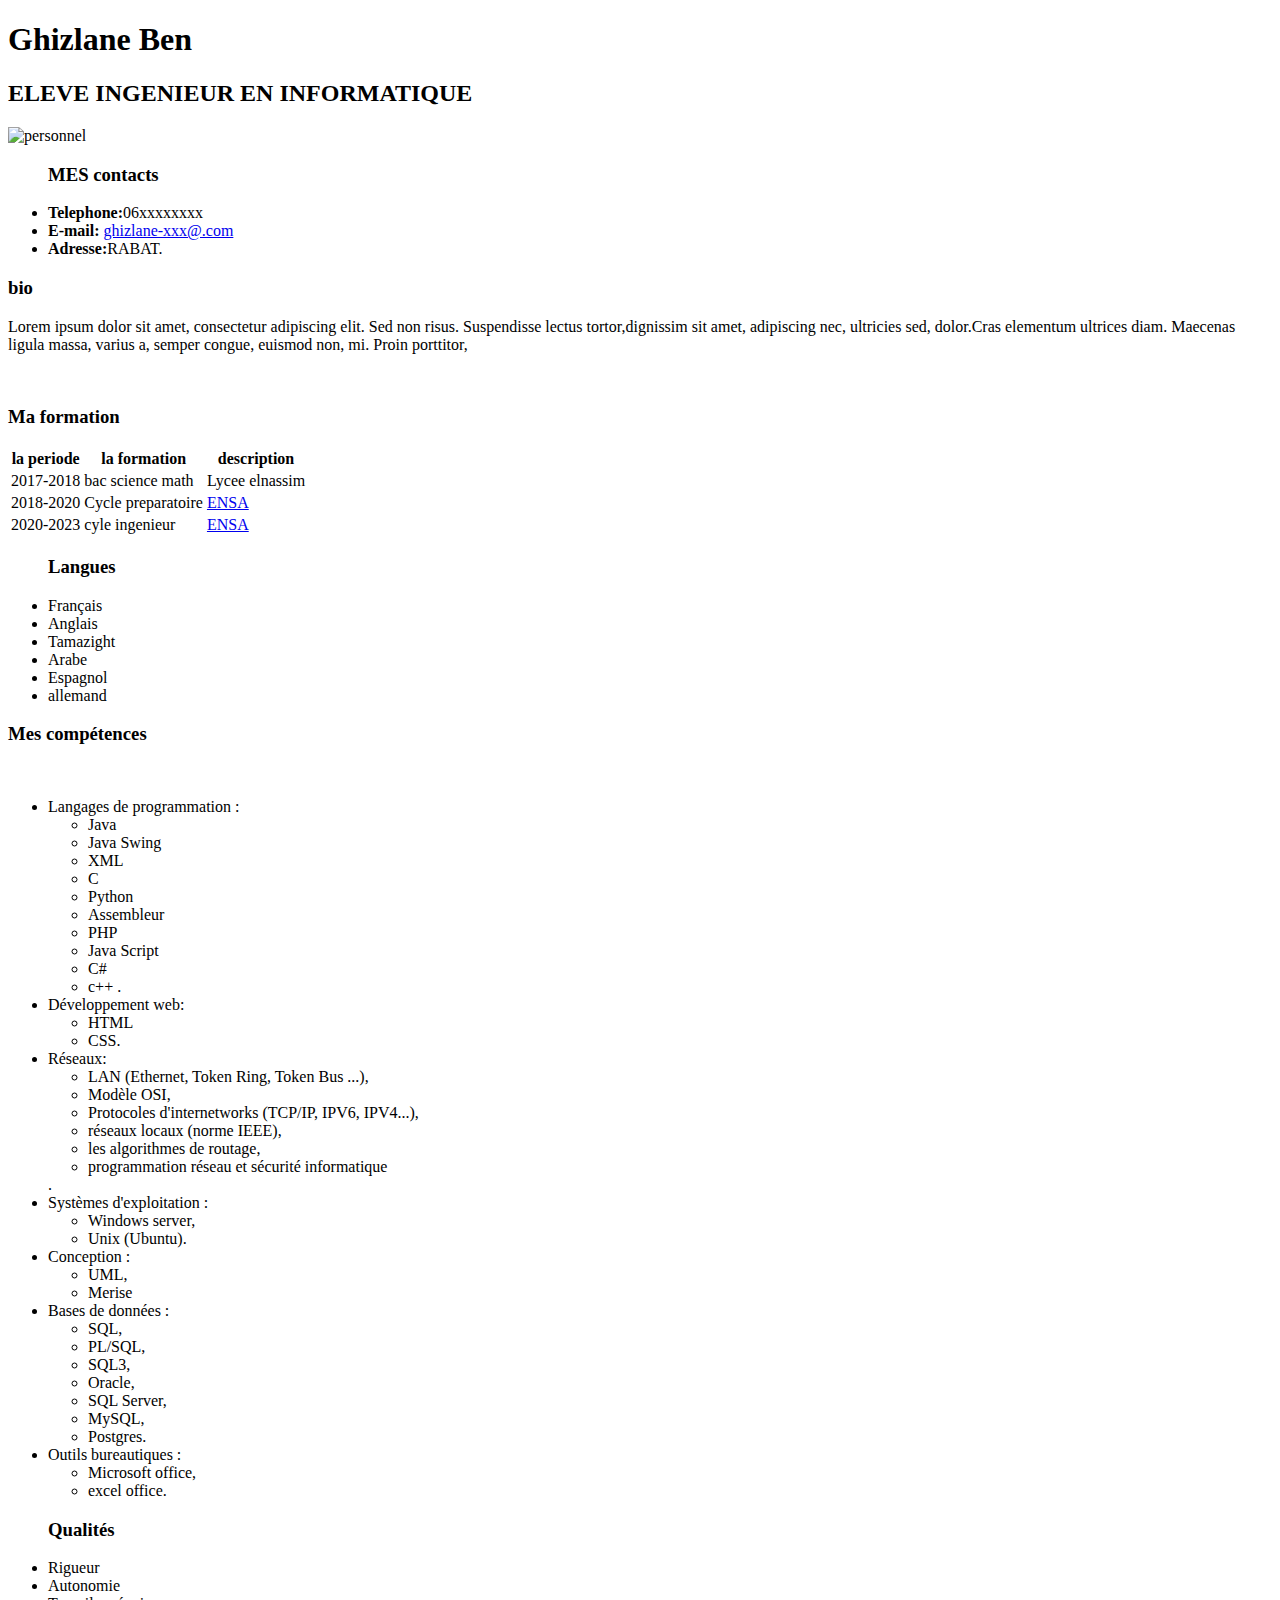
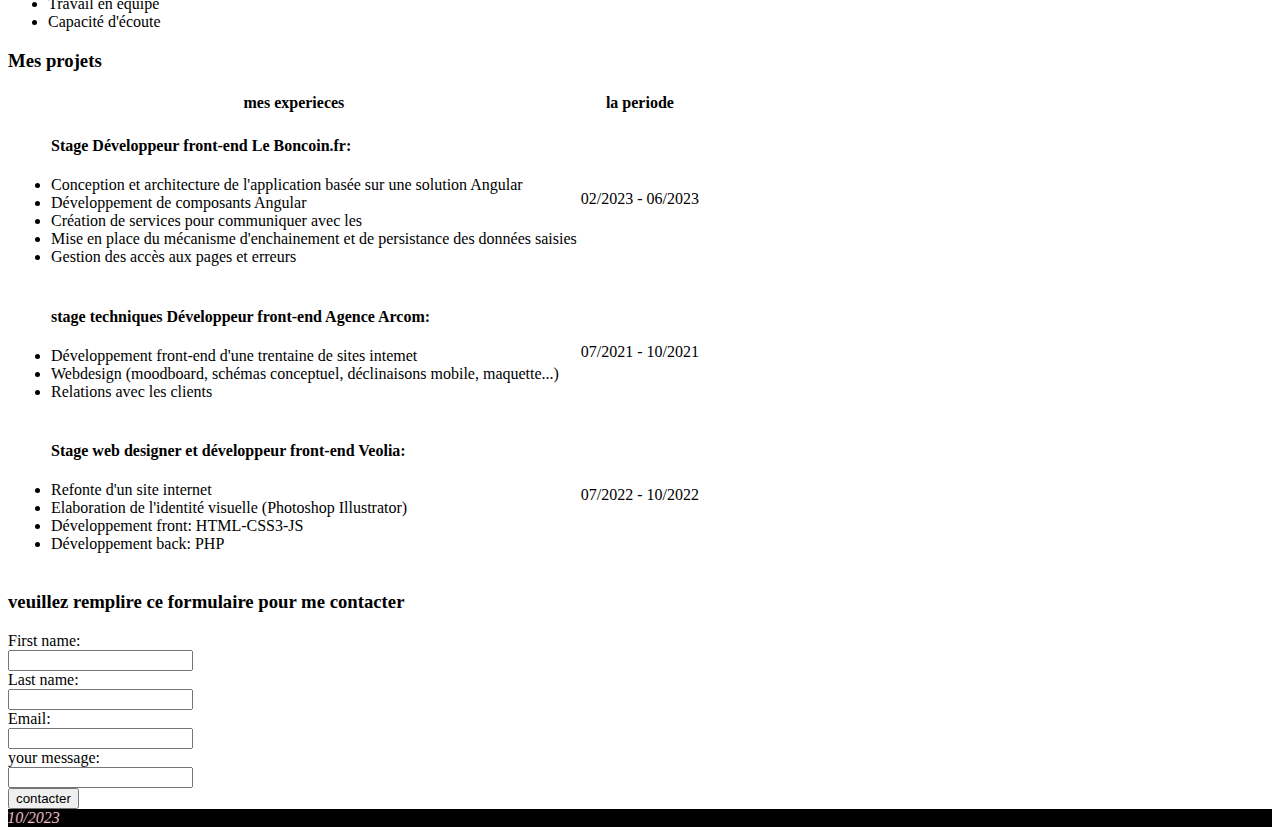
==== cv1.html @ ec275a81 "Add files via upload" ====
<!DOCTYPE html>
<html lang="fr" dir="ltr">
  <head>
    <meta charset="utf-8">
    <title>cv.html</title>
    <link rel="stylesheet" href="cv1.css">
  </head>
  <body>
<div class="head">
    <h1>Ghizlane Ben</h1>
    <h2>ELEVE INGENIEUR EN INFORMATIQUE</h2>
    <img src="https://freepikpsd.com/wp-content/uploads/2019/10/transparent-flower-png-1-Transparent-Images.png" alt="personnel"style="width:160px;height:190px;">
    </div>
      <div class="contact">
  <p><ul>
   <h3>MES contacts</h3>
  <li><strong>Telephone:</strong>06xxxxxxxx
  <li><strong>E-mail:</strong> <a href="mailto:ghizlane-xxx@.com">ghizlane-xxx@.com</a>
  <li><strong>Adresse:</strong>RABAT.
 </ul>  </p> </div>
  <div class="text1">
 <h3>bio</h3>
 <p>
      Lorem ipsum dolor sit amet, consectetur adipiscing elit. Sed non risus. Suspendisse lectus tortor,dignissim sit
       amet, adipiscing nec, ultricies sed, dolor.Cras elementum ultrices diam. Maecenas ligula massa, varius a,
       semper congue, euismod non, mi. Proin porttitor,
      </p>
      <br>
    <h3>Ma formation</h3>
    <table >
      <tr>
        <th>la periode</th>
        <th>la formation</th>
        <th>description</th>
      </tr>
      <tr>
        <td>2017-2018</td>
        <td>bac science math</td>
        <td>Lycee elnassim</td>
      </tr>
      <tr>
        <td>2018-2020</td>
        <td>Cycle preparatoire</td>
        <td><a href="https://ensah.ma/">ENSA</a> </td>
      </tr>
      <tr>
        <td>2020-2023</td>
        <td>cyle ingenieur</td>
        <td><a href="https://ensah.ma/">ENSA</a></td>
      </tr>
    </table>
  </div>
  <div class="langue">
  <ul>
  <h3>Langues</h3>
  <li>Français
  <li>Anglais
  <li>Tamazight
  <li>Arabe
  <li>Espagnol
  <li>allemand
  </ul></div>
    <div class="text2">
    <h3>Mes compétences</h3>
    <br>
<ul>
  <li>Langages de programmation : <ul>
    <li>Java<li> Java Swing
      <li> XML
      <li>C
       <li> Python
       <li>Assembleur
        <li> PHP
        <li>Java Script
        <li> C#
        <li>c++ .
  </ul>
     <li>Développement web:
       <ul>
        <li> HTML
        <li>CSS.
       </ul>
       <li> Réseaux:
        <ul>
            <li>LAN (Ethernet, Token Ring, Token Bus ...),
            <li>Modèle OSI,
            <li> Protocoles d'internetworks (TCP/IP, IPV6, IPV4...),
             <li>réseaux locaux (norme IEEE),
             <li>les algorithmes de routage,
            <li> programmation réseau et sécurité informatique
         </ul> .
           <li> Systèmes d'exploitation :
             <ul>
               <li>Windows server,
                    <li>Unix (Ubuntu).
             </ul>
                <li>  Conception : <ul>
                   <li>UML,
                   <li> Merise
                </ul>
                   <li>Bases de données :
                     <ul>
                <li>SQL,
                <li>PL/SQL,
                <li> SQL3,
                <li> Oracle,
                <li>SQL Server,
                <li>MySQL,
                <li>Postgres.
                     </ul>
                     <li>Outils bureautiques :
                      <ul>
                         <li> Microsoft office,
                           <li>excel office.
                      </ul>
</ul></div>
<div class="hobby"><ul>
 <h3>Qualités</h3>
<li>Rigueur
<li>Autonomie
<li>Travail en équipe
<li>Capacité d'écoute
</ul></div>
<div class="text3">
<h3>Mes projets</h3>
<table>
  <tr>
    <th>mes experieces</th>
    <th>la periode</th>
  </tr>
<tr>
  <td><ul>

  <h4>Stage Développeur front-end Le Boncoin.fr:</h4>
    <li>  Conception et architecture de l'application basée sur une solution Angular
    <li>  Développement de composants Angular
  <li>    Création de services pour communiquer avec les
  <li> Mise en place du mécanisme d'enchainement et de persistance des données saisies
  <li>  Gestion des accès aux pages et erreurs</ul></td>
  <td>02/2023 - 06/2023</td>
</tr>
<tr>
  <td> <ul><h4>stage techniques Développeur front-end Agence Arcom:</h4>
     <li> Développement front-end d'une trentaine de sites intemet
     <li> Webdesign (moodboard, schémas conceptuel, déclinaisons mobile, maquette...)
     <li> Relations avec les clients</ul>
     </td>
  <td>07/2021 - 10/2021</td>
  <tr>
    <td><ul><h4>Stage web designer et développeur front-end Veolia:</h4>
       <li> Refonte d'un site internet
        <li> Elaboration de l'identité visuelle (Photoshop Illustrator)
        <li> Développement front: HTML-CSS3-JS
        <li> Développement back: PHP</ul></td>
    <td>07/2022 - 10/2022</td>
  </tr>
</table></div>
<div class="text4">
<h3>veuillez remplire ce formulaire pour me contacter</h3>
<form>
  <label for="fname">First name:</label><br>
  <input type="text" id="fname" name="fname"><br>
  <label for="lname">Last name:</label><br>
  <input type="text" id="lname" name="lname"><br>
  <label for="lname">Email:</label><br>
  <input type="text" id="email" name="email"><br>
  <label for="lname">your message:</label><br>
  <input type="text" id="message" name="message"><br>
  <input type="submit" value="contacter">
</form></div>
<marquee behavior="smooth" direction="right" style ="font-style: italic ;color:pink;background-color:black">update at 04/10/2023</marquee>

  </body>
</html>
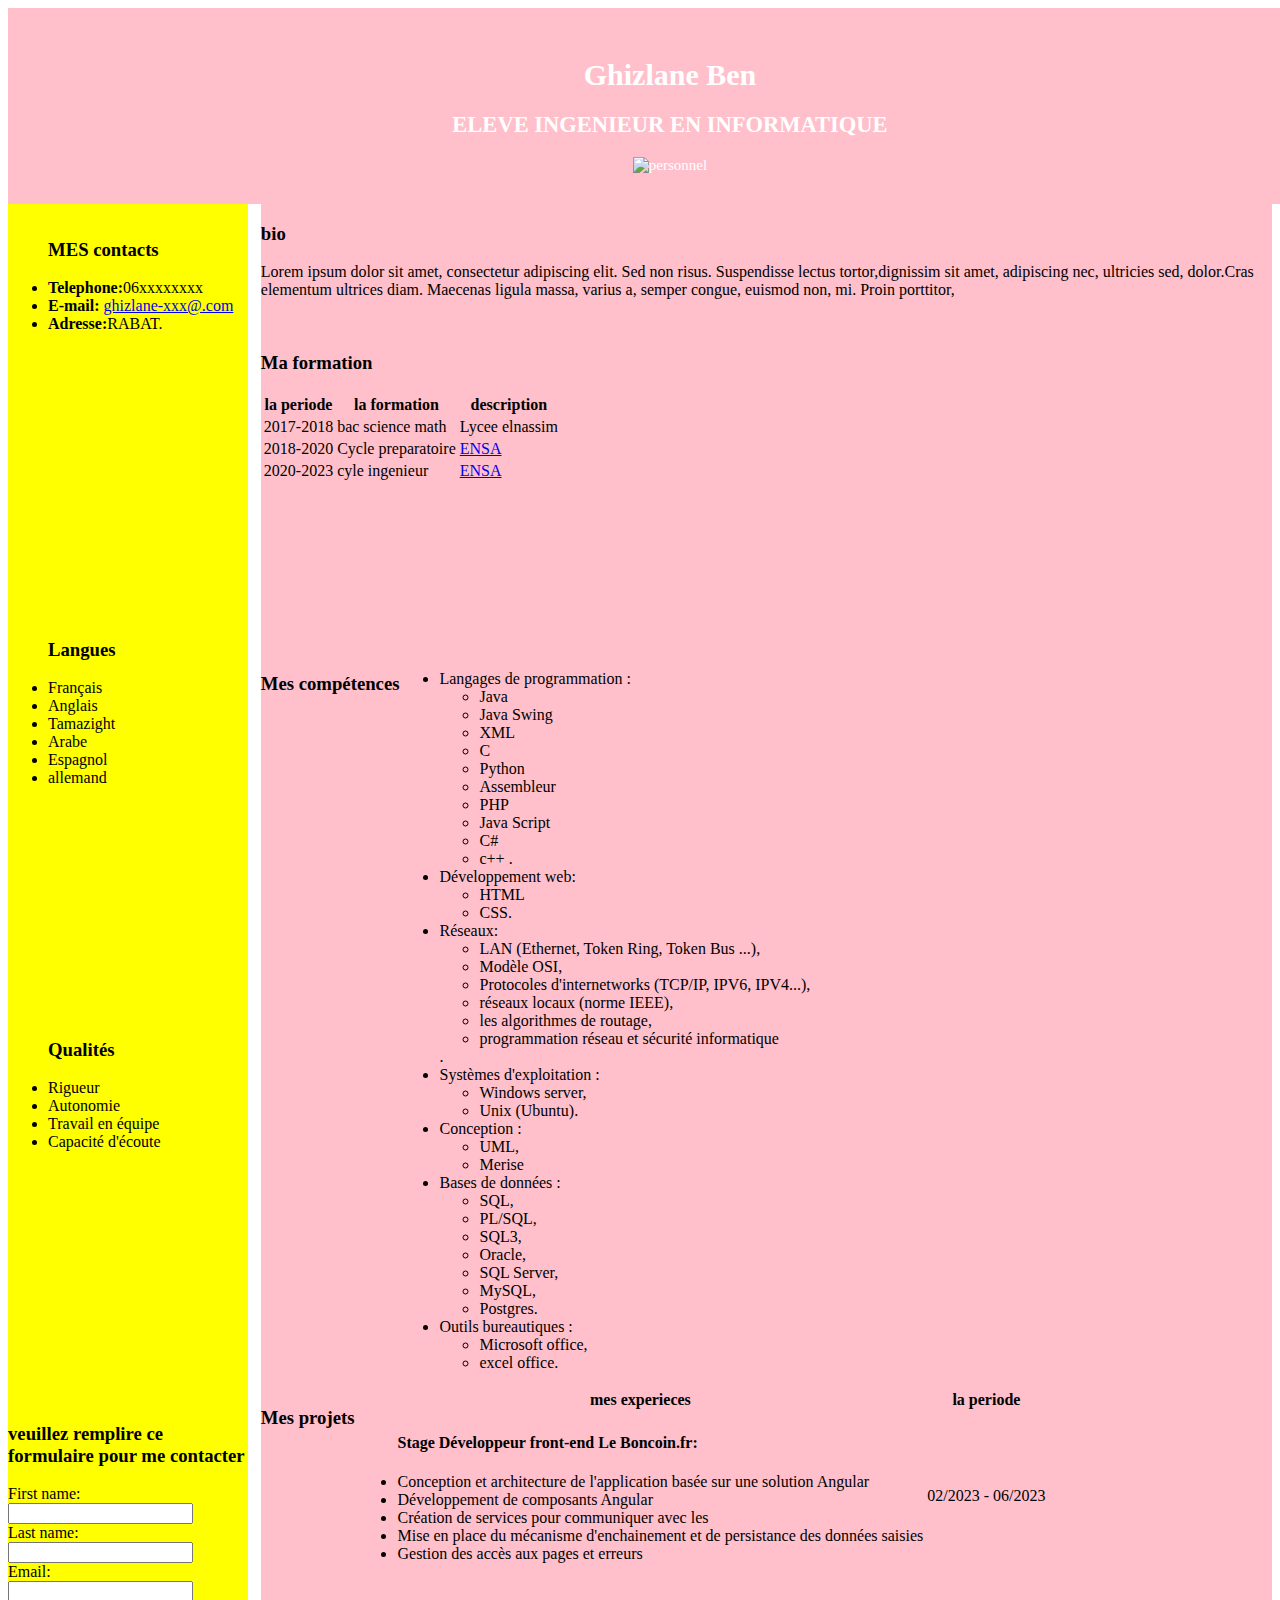
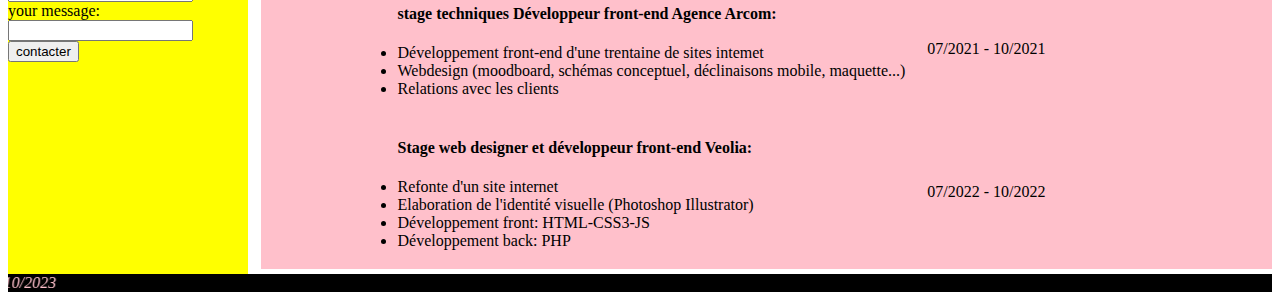
==== commit 551371d1: "Update cv1.html" ====
--- a/cv1.html
+++ b/cv1.html
@@ -3,7 +3,7 @@
   <head>
     <meta charset="utf-8">
     <title>cv.html</title>
-    <link rel="stylesheet" href="cv1.css">
+    <link rel="stylesheet" href="CV1.CSS">
   </head>
   <body>
 <div class="head">
--- a/CV1.CSS
+++ b/CV1.CSS
@@ -0,0 +1,58 @@
+.head {
+  background-color: pink;
+  padding: 30px;
+  width: 100%;
+  height: auto;
+  text-align: center;
+  font-size: 15px;
+  color: white;
+  animation-name: example;
+  animation-duration: 5s;}
+  @keyframes example {
+    from {background-color: pink;}
+    to {background-color: yellow;}}
+
+.contact {display: flex;
+  float: left;
+  background-color: yellow;
+  width: 19%;
+  height: 400px;
+  margin-right:0px;
+}
+.text1{background-color:pink;
+width: 80%;
+height: 450px;
+  float: right;
+}
+.text2{
+  background-color:pink;
+    width: 80%;
+    display: flex;
+    float: right;
+}
+.text3{
+  background-color:pink;
+    width: 80%;
+    display: flex;
+    float: right;
+}
+.langue {display: flex;
+  float: left;
+  background-color: yellow;
+  width: 19%;
+  height: 400px;
+  margin-right:0px;
+}
+.hobby {display: flex;
+  float: left;
+  background-color: yellow;
+  width: 19%;
+  height: 400px;
+  margin-right:0px;
+}
+.text4 {
+float: left;
+height: 470px;
+  background-color: yellow;
+  width: 19%;
+}
